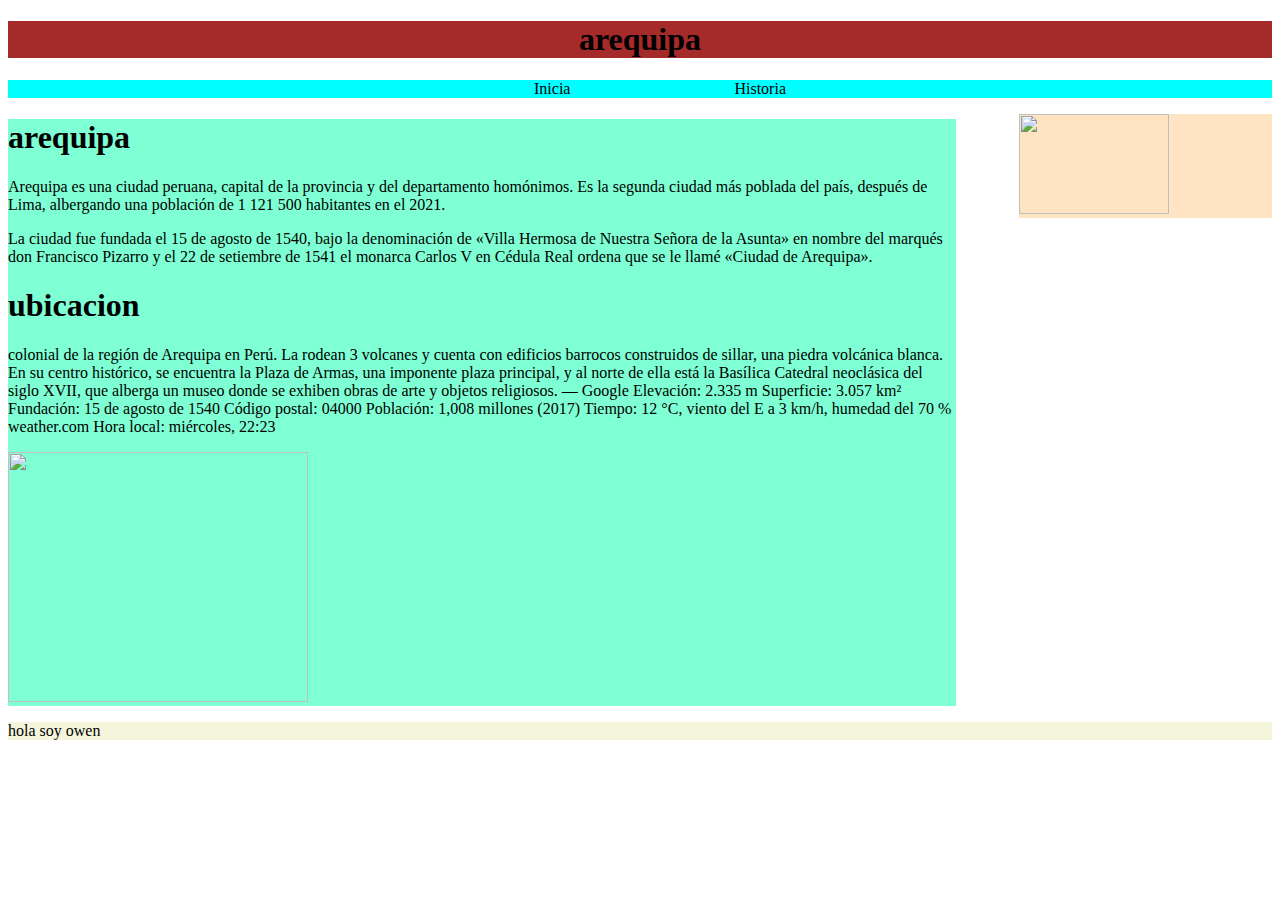
==== tarea1pra.html @ 06114c1c "version 0" ====
<!DOCTYPE html>
<html lang="en">
<head>
    <meta charset="UTF-8">
    <meta http-equiv="X-UA-Compatible" content="IE=edge">
    <meta name="viewport" content="width=device-width, initial-scale=1.0">
    <title>arequipa</title>
</head>
<body>
    <header>
        <h1 style="background-color: brown; text-align: center;">arequipa</h1>
    </header>

    <nav style="background-color: aqua; text-align: center;">
        <ul style="list-style: none;">
            <li style="display: inline; margin: 80px;">Inicia</li>
            <li style="display: inline; margin: 80px;">Historia</li>
        </ul>
    </nav>


    <aside style="width: 20%; background-color: bisque; float: right;">
        <img src="/mihael11gol.github.io/imagen/Escudo_de_Armas_de_Arequipa.png" alt="" width="150px"height="100px">

    </aside>

    <section style="background-color: aquamarine; width: 75%;">
        <article>
            <h1>arequipa</h1>
                <p>Arequipa es una ciudad peruana, capital de la provincia y del departamento homónimos. Es la segunda ciudad más poblada del país, después de Lima, albergando una población de 1 121 500 habitantes en el 2021.</p>
                
                <p>
                    La ciudad fue fundada el 15 de agosto de 1540, bajo la denominación de «Villa Hermosa de Nuestra Señora de la Asunta» en nombre del marqués don Francisco Pizarro y el 22 de setiembre de 1541 el monarca Carlos V en Cédula Real ordena que se le llamé «Ciudad de Arequipa».
                </p>
                <h1>ubicacion</h1>
                <p>colonial de la región de Arequipa en Perú. La rodean 3 volcanes y cuenta con edificios barrocos construidos de sillar, una piedra volcánica blanca. En su centro histórico, se encuentra la Plaza de Armas, una imponente plaza principal, y al norte de ella está la Basílica Catedral neoclásica del siglo XVII, que alberga un museo donde se exhiben obras de arte y objetos religiosos. ― Google
                    Elevación: 2.335 m
                    Superficie: 3.057 km²
                    Fundación: 15 de agosto de 1540
                    Código postal: 04000
                    Población: 1,008 millones (2017)
                    Tiempo: 12 °C, viento del E a 3 km/h, humedad del 70 % weather.com
                    Hora local: miércoles, 22:23</p> 

                    <img src="/mihael11gol.github.io/imagen/Peru_-_Arequipa_Department_(locator_map).svg.png" width="300px" height="250px" alt="">
                    
                

        </article>
    


        </article>
    </section>

        <footer style="background-color: beige; clear: both; "> 
            <p>
                hola soy owen
            </p>
        </footer>


</body>
</html>
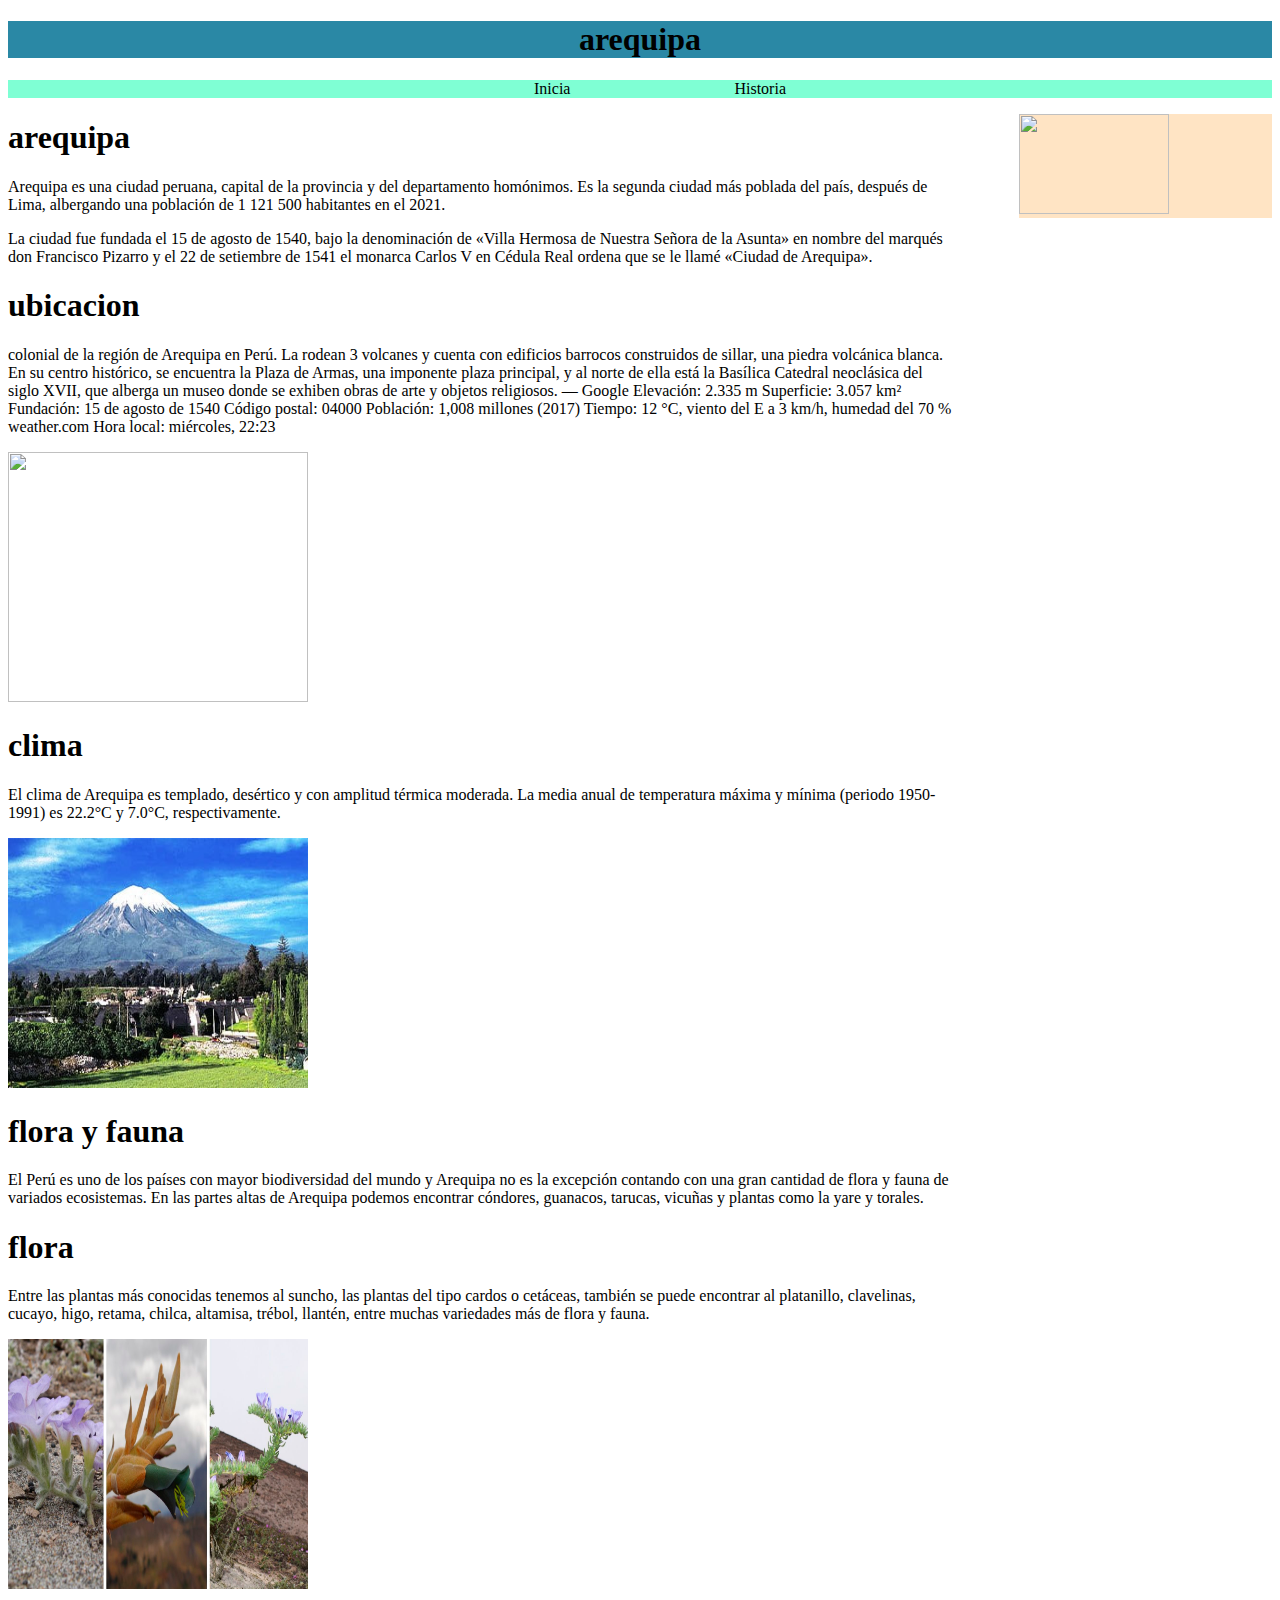
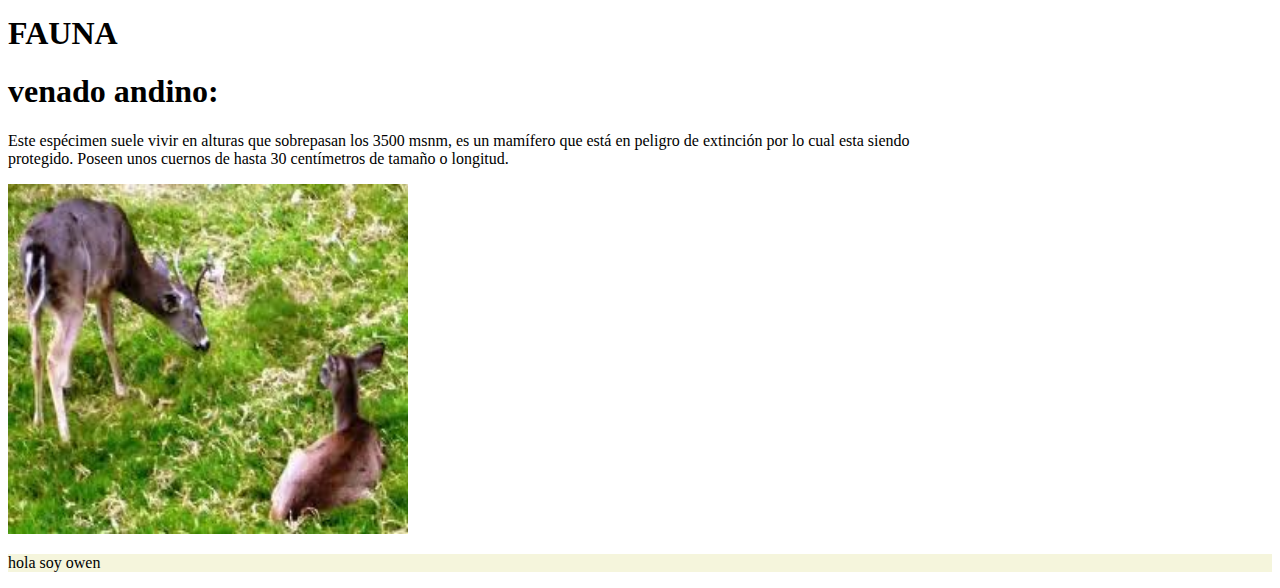
==== commit d558f69c: "version 6" ====
--- a/tarea1pra.html
+++ b/tarea1pra.html
@@ -8,10 +8,10 @@
 </head>
 <body>
     <header>
-        <h1 style="background-color: brown; text-align: center;">arequipa</h1>
+        <h1 style="background-color: rgb(42, 136, 165); text-align: center;">arequipa</h1>
     </header>
 
-    <nav style="background-color: aqua; text-align: center;">
+    <nav style="background-color: aquamarine; text-align: center;">
         <ul style="list-style: none;">
             <li style="display: inline; margin: 80px;">Inicia</li>
             <li style="display: inline; margin: 80px;">Historia</li>
@@ -24,7 +24,7 @@
 
     </aside>
 
-    <section style="background-color: aquamarine; width: 75%;">
+    <section style="background-color: white; width: 75%;">
         <article>
             <h1>arequipa</h1>
                 <p>Arequipa es una ciudad peruana, capital de la provincia y del departamento homónimos. Es la segunda ciudad más poblada del país, después de Lima, albergando una población de 1 121 500 habitantes en el 2021.</p>
@@ -43,8 +43,33 @@
                     Hora local: miércoles, 22:23</p> 
 
                     <img src="/mihael11gol.github.io/imagen/Peru_-_Arequipa_Department_(locator_map).svg.png" width="300px" height="250px" alt="">
+
+                    <P>
+                        <h1>clima</h1>
+                        El clima de Arequipa es templado, desértico y con amplitud térmica moderada. La media anual de temperatura máxima y mínima (periodo 1950-1991) es 22.2°C y 7.0°C, respectivamente.</P>
+
+                        <img src="/imagen/Clima-de-Arequipa.jpg" width="300px" height="250px" alt="">
+
+                        <p>
+                            <h1>flora y fauna</h1>
+                            El Perú es uno de los países con mayor biodiversidad del mundo y Arequipa no es la excepción contando con una gran cantidad de flora y fauna de variados ecosistemas. En las partes altas de Arequipa podemos encontrar cóndores, guanacos, tarucas, vicuñas y plantas como la yare y torales.
+                            <h1>flora</h1>
+                            Entre las plantas más conocidas tenemos al suncho, las plantas del tipo cardos o cetáceas, también se puede encontrar al platanillo, clavelinas, cucayo, higo, retama, chilca, altamisa, trébol, llantén, entre muchas variedades más de flora y fauna.
+                        </p>
+
+                        <img src="/imagen2/YZPYEYUG6NA33FZLTGBJLFP2ZM.jpg" width="300px" height="250px" alt="">
+
+                        <p>
+                            <header>
+                                <aside style="background-color: red; width: 75%;"></aside>
+                            </header>
+                            <h1>FAUNA</h1>
+                            <h1>venado andino:</h1>
+                            Este espécimen suele vivir en alturas que sobrepasan los 3500 msnm, es un mamífero que está en peligro de extinción por lo cual esta siendo protegido. Poseen unos cuernos de hasta 30 centímetros de tamaño o longitud.
+                        </p>
+                        <img src="/imagen3/taruca.jpg" width="400px" height="350px" alt="">
+                        
                     
-                
 
         </article>
     
